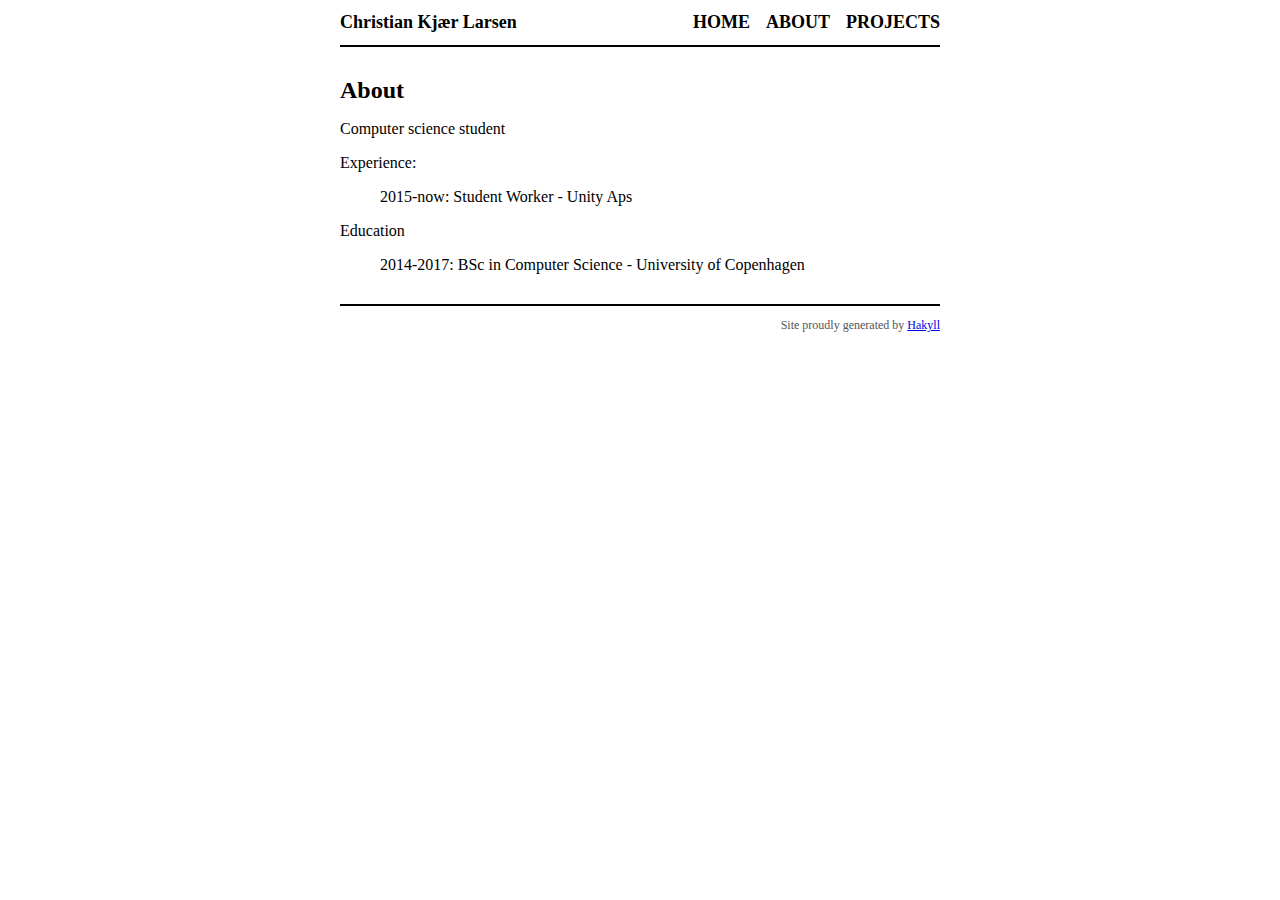
==== about.html @ 92aa12cf "Initial" ====
<?xml version="1.0" encoding="UTF-8" ?>
<!DOCTYPE html PUBLIC "-//W3C//DTD XHTML 1.0 Strict//EN" "http://www.w3.org/TR/xhtml1/DTD/xhtml1-strict.dtd">
<html xmlns="http://www.w3.org/1999/xhtml" xml:lang="en" lang="en">
    <head>
        <meta http-equiv="Content-Type" content="text/html; charset=UTF-8" />
        <title>Christian Kjær Larsen - About</title>
        <link rel="stylesheet" type="text/css" href="./css/default.css" />
    </head>
    <body>
        <div id="header">
            <div id="logo">
                <a href="./">Christian Kjær Larsen</a>
            </div>
            <div id="navigation">
                <a href="./">Home</a>
                <a href="./about.html">About</a>
                <a href="./projects.html">Projects</a>
            </div>
        </div>

        <div id="content">
            <h1>About</h1>

            <p>Computer science student</p>
<dl>
<dt>Experience:</dt>
<dd><p>2015-now: Student Worker - Unity Aps</p>
</dd>
<dt>Education</dt>
<dd><p>2014-2017: BSc in Computer Science - University of Copenhagen</p>
</dd>
</dl>
        </div>
        <div id="footer">
            Site proudly generated by
            <a href="http://jaspervdj.be/hakyll">Hakyll</a>
        </div>
    </body>
</html>
---- css/default.css ----
body{color:black;font-size:16px;margin:0px auto 0px auto;width:600px}div#header{border-bottom:2px solid black;margin-bottom:30px;padding:12px 0px 12px 0px}div#logo a{color:black;float:left;font-size:18px;font-weight:bold;text-decoration:none}div#header #navigation{text-align:right}div#header #navigation a{color:black;font-size:18px;font-weight:bold;margin-left:12px;text-decoration:none;text-transform:uppercase}div#footer{border-top:solid 2px black;color:#555;font-size:12px;margin-top:30px;padding:12px 0px 12px 0px;text-align:right}h1{font-size:24px}h2{font-size:20px}div.info{color:#555;font-size:14px;font-style:italic}
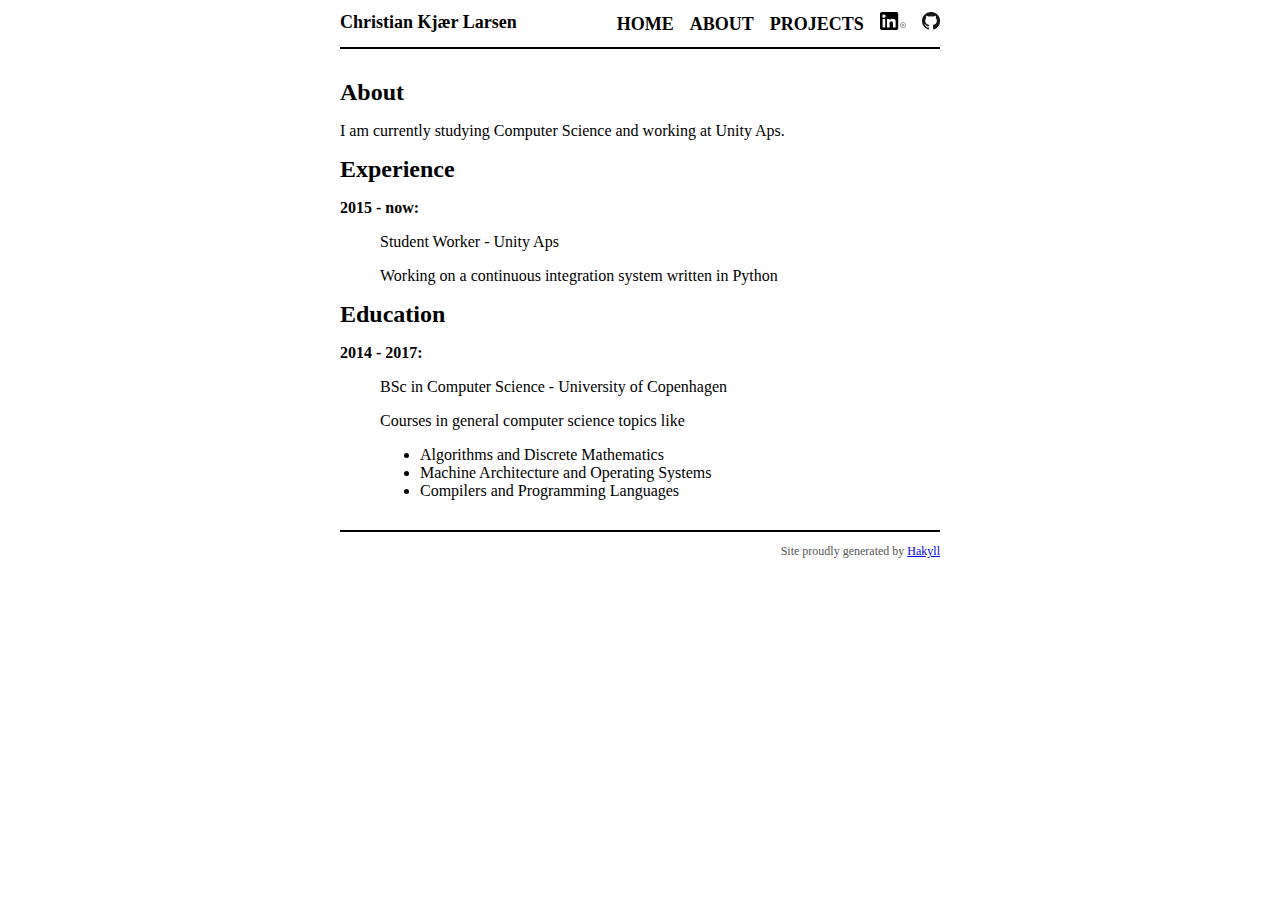
==== commit 86516ca9: "Deploy" ====
--- a/about.html
+++ b/about.html
@@ -15,19 +15,36 @@
                 <a href="./">Home</a>
                 <a href="./about.html">About</a>
                 <a href="./projects.html">Projects</a>
+                <a href="https://www.linkedin.com/in/christian-kj%C3%A6r-larsen-538a5a2b">
+                    <img src="./images/linkedin.png" alt="LinkedIn logo" />
+                </a>
+                <a href="https://www.github.com/christiankjaer">
+                    <img src="./images/github.png" alt="Github logo" />
+                </a>
             </div>
         </div>
 
         <div id="content">
             <h1>About</h1>
 
-            <p>Computer science student</p>
+            <p>I am currently studying Computer Science and working at Unity Aps.</p>
+<h1 id="experience">Experience</h1>
 <dl>
-<dt>Experience:</dt>
-<dd><p>2015-now: Student Worker - Unity Aps</p>
+<dt><strong>2015 - now:</strong></dt>
+<dd><p>Student Worker - Unity Aps</p>
+<p>Working on a continuous integration system written in Python</p>
 </dd>
-<dt>Education</dt>
-<dd><p>2014-2017: BSc in Computer Science - University of Copenhagen</p>
+</dl>
+<h1 id="education">Education</h1>
+<dl>
+<dt><strong>2014 - 2017:</strong></dt>
+<dd><p>BSc in Computer Science - University of Copenhagen</p>
+<p>Courses in general computer science topics like</p>
+<ul>
+<li>Algorithms and Discrete Mathematics</li>
+<li>Machine Architecture and Operating Systems</li>
+<li>Compilers and Programming Languages</li>
+</ul>
 </dd>
 </dl>
         </div>
--- a/css/default.css
+++ b/css/default.css
@@ -1 +1 @@
-body{color:black;font-size:16px;margin:0px auto 0px auto;width:600px}div#header{border-bottom:2px solid black;margin-bottom:30px;padding:12px 0px 12px 0px}div#logo a{color:black;float:left;font-size:18px;font-weight:bold;text-decoration:none}div#header #navigation{text-align:right}div#header #navigation a{color:black;font-size:18px;font-weight:bold;margin-left:12px;text-decoration:none;text-transform:uppercase}div#footer{border-top:solid 2px black;color:#555;font-size:12px;margin-top:30px;padding:12px 0px 12px 0px;text-align:right}h1{font-size:24px}h2{font-size:20px}div.info{color:#555;font-size:14px;font-style:italic}+body{color:black;font-size:16px;margin:0px auto 0px auto;width:600px}div#header{border-bottom:2px solid black;margin-bottom:30px;padding:12px 0px 12px 0px}div#logo a{color:black;float:left;font-size:18px;font-weight:bold;text-decoration:none}div#header #navigation{text-align:right}div#header #navigation a{color:black;font-size:18px;font-weight:bold;margin-left:12px;text-decoration:none;text-transform:uppercase}div#header #navigation img{height:18px}div#footer{border-top:solid 2px black;color:#555;font-size:12px;margin-top:30px;padding:12px 0px 12px 0px;text-align:right}h1{font-size:24px}h2{font-size:20px}div.info{color:#555;font-size:14px;font-style:italic}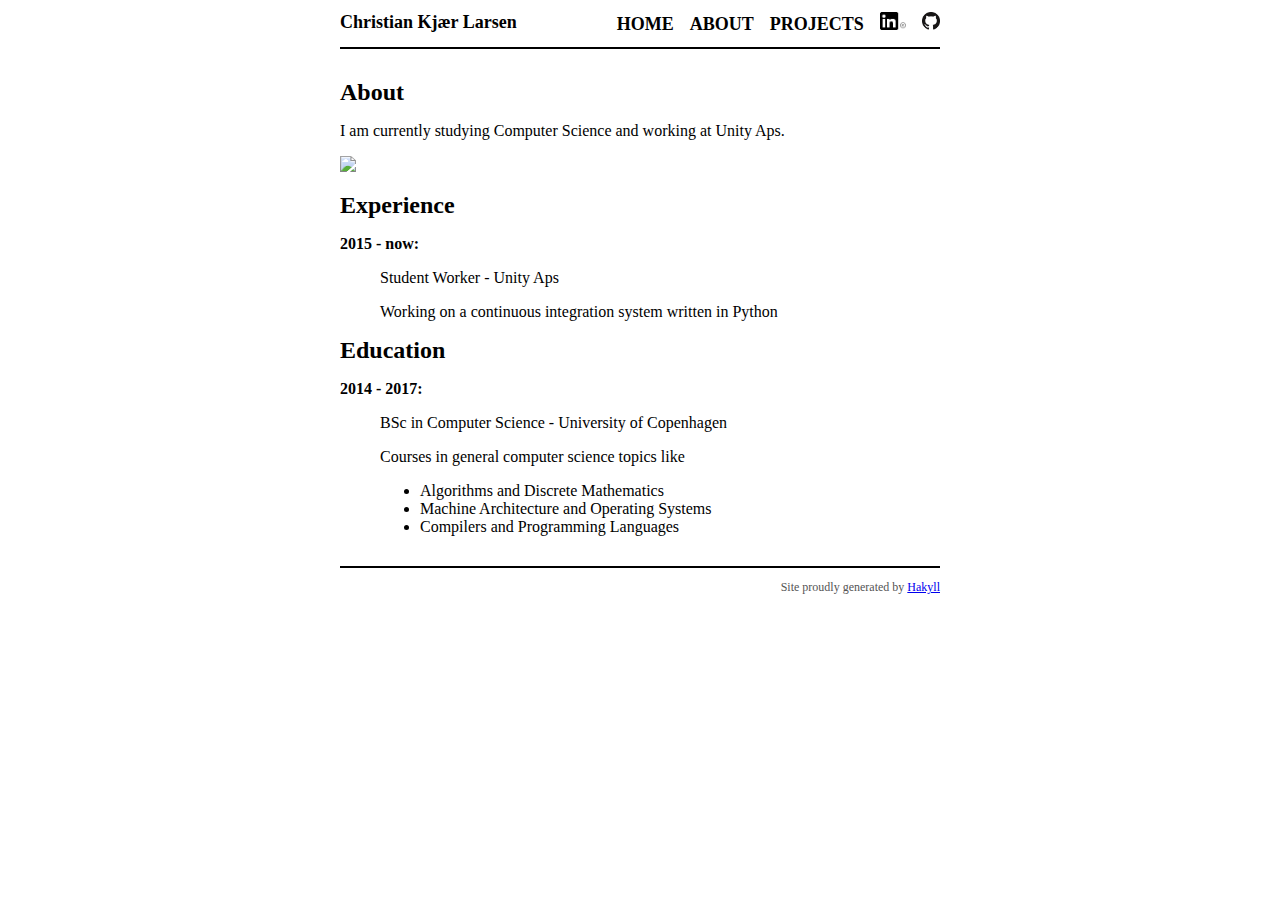
==== commit 271e6260: "Deploy" ====
--- a/about.html
+++ b/about.html
@@ -28,6 +28,10 @@
             <h1>About</h1>
 
             <p>I am currently studying Computer Science and working at Unity Aps.</p>
+<div class="figure">
+<img src="https://projecteuler.net/profile/christiankjaer.png" />
+
+</div>
 <h1 id="experience">Experience</h1>
 <dl>
 <dt><strong>2015 - now:</strong></dt>
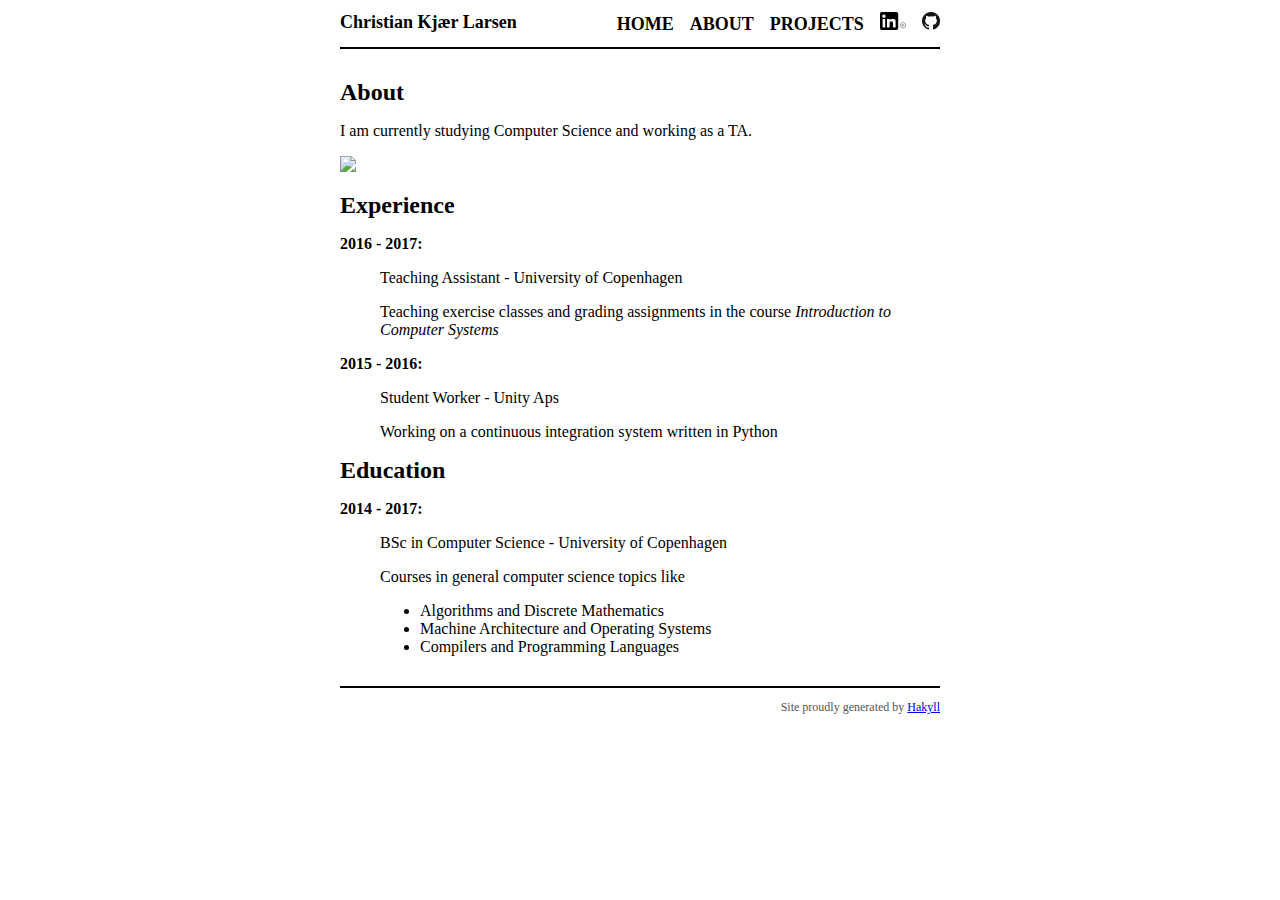
==== commit 9358f1c6: "Stuff" ====
--- a/about.html
+++ b/about.html
@@ -27,14 +27,18 @@
         <div id="content">
             <h1>About</h1>
 
-            <p>I am currently studying Computer Science and working at Unity Aps.</p>
+            <p>I am currently studying Computer Science and working as a TA.</p>
 <div class="figure">
 <img src="https://projecteuler.net/profile/christiankjaer.png" />
 
 </div>
 <h1 id="experience">Experience</h1>
 <dl>
-<dt><strong>2015 - now:</strong></dt>
+<dt><strong>2016 - 2017:</strong></dt>
+<dd><p>Teaching Assistant - University of Copenhagen</p>
+<p>Teaching exercise classes and grading assignments in the course <em>Introduction to Computer Systems</em></p>
+</dd>
+<dt><strong>2015 - 2016:</strong></dt>
 <dd><p>Student Worker - Unity Aps</p>
 <p>Working on a continuous integration system written in Python</p>
 </dd>
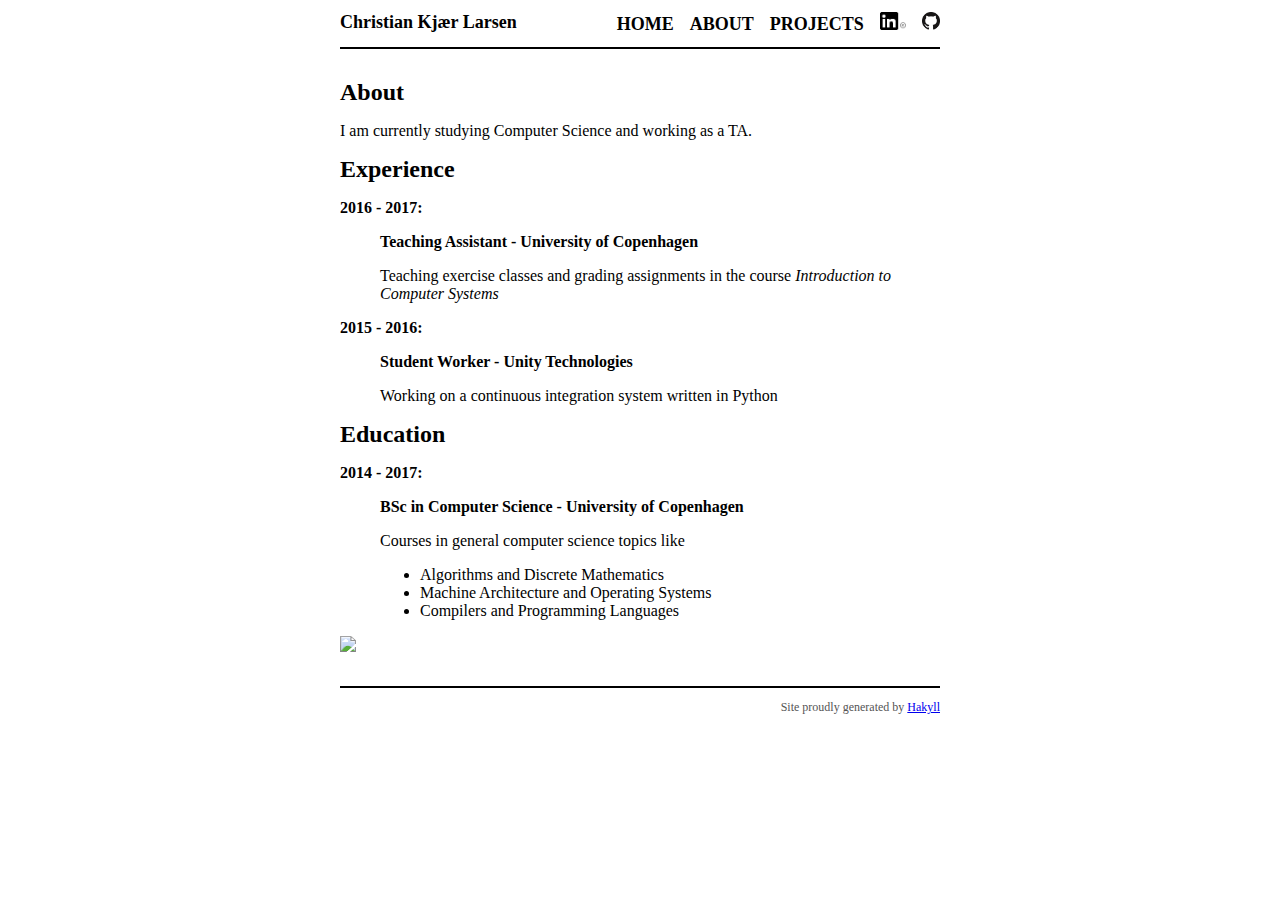
==== commit c5e61e28: "Stuff" ====
--- a/about.html
+++ b/about.html
@@ -28,25 +28,21 @@
             <h1>About</h1>
 
             <p>I am currently studying Computer Science and working as a TA.</p>
-<div class="figure">
-<img src="https://projecteuler.net/profile/christiankjaer.png" />
-
-</div>
 <h1 id="experience">Experience</h1>
 <dl>
 <dt><strong>2016 - 2017:</strong></dt>
-<dd><p>Teaching Assistant - University of Copenhagen</p>
+<dd><p><strong>Teaching Assistant - University of Copenhagen</strong></p>
 <p>Teaching exercise classes and grading assignments in the course <em>Introduction to Computer Systems</em></p>
 </dd>
 <dt><strong>2015 - 2016:</strong></dt>
-<dd><p>Student Worker - Unity Aps</p>
+<dd><p><strong>Student Worker - Unity Technologies</strong></p>
 <p>Working on a continuous integration system written in Python</p>
 </dd>
 </dl>
 <h1 id="education">Education</h1>
 <dl>
 <dt><strong>2014 - 2017:</strong></dt>
-<dd><p>BSc in Computer Science - University of Copenhagen</p>
+<dd><p><strong>BSc in Computer Science - University of Copenhagen</strong></p>
 <p>Courses in general computer science topics like</p>
 <ul>
 <li>Algorithms and Discrete Mathematics</li>
@@ -55,6 +51,10 @@
 </ul>
 </dd>
 </dl>
+<div class="figure">
+<img src="https://projecteuler.net/profile/christiankjaer.png" />
+
+</div>
         </div>
         <div id="footer">
             Site proudly generated by
